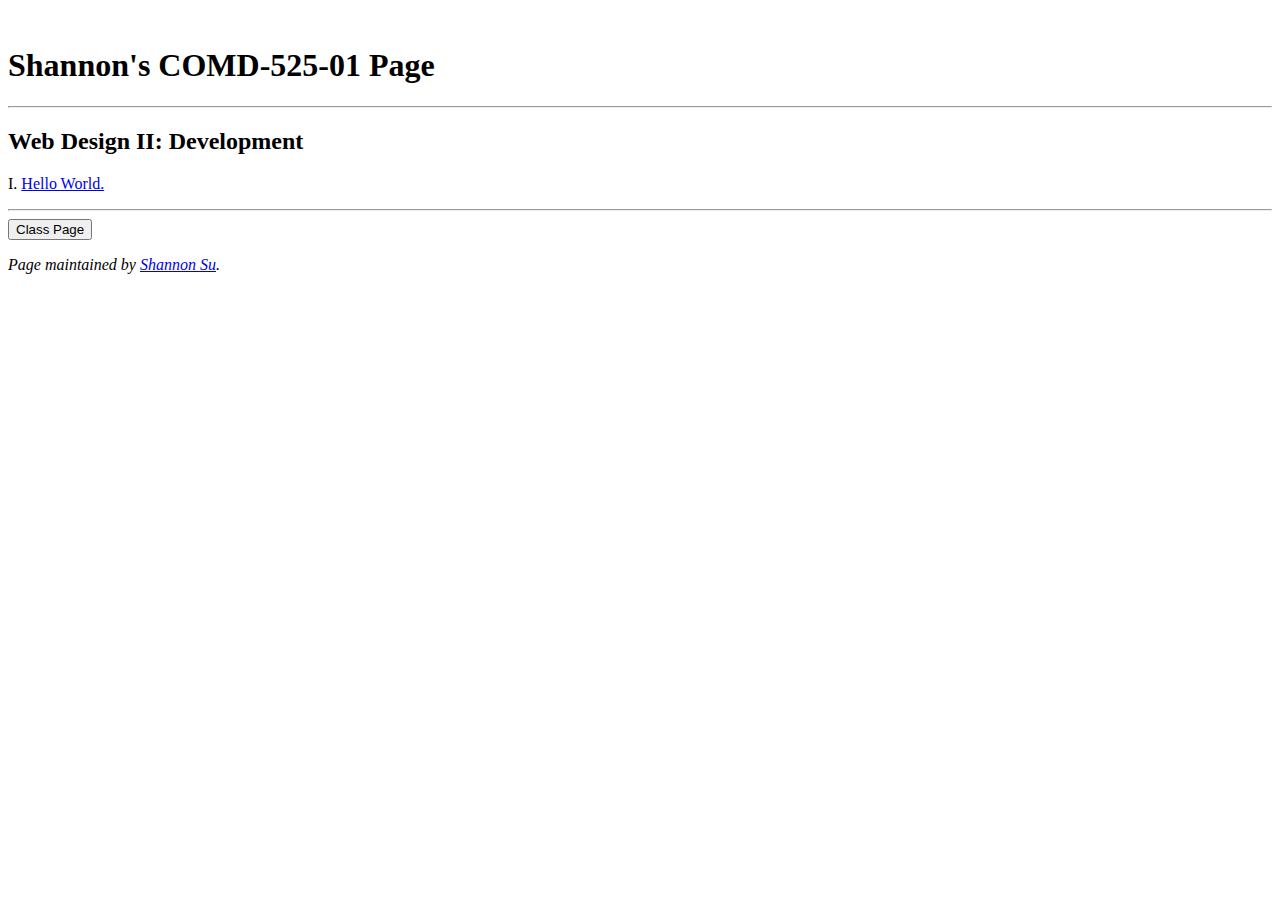
==== index.html @ 23a6f6a3 "creation of hello world project" ====
<html>
    <head>
        <title>Shannon's COMD-525-01 Page</title>
    </head>
    <body>
        <br>
        <h1>Shannon's COMD-525-01 Page</h1>
        <hr>
        <p><h2>Web Design II: Development</h2></p>
        <p>I. <a href="project1/project1.html">Hello World.</a></p>
        <hr>
        <form action="http://web2.ga">
            <input type="submit" value="Class Page">
        </form>
        <address>
            Page maintained by <a href="ssux@pratt.edu">Shannon Su</a>.
        </address>
    </body>
</html>
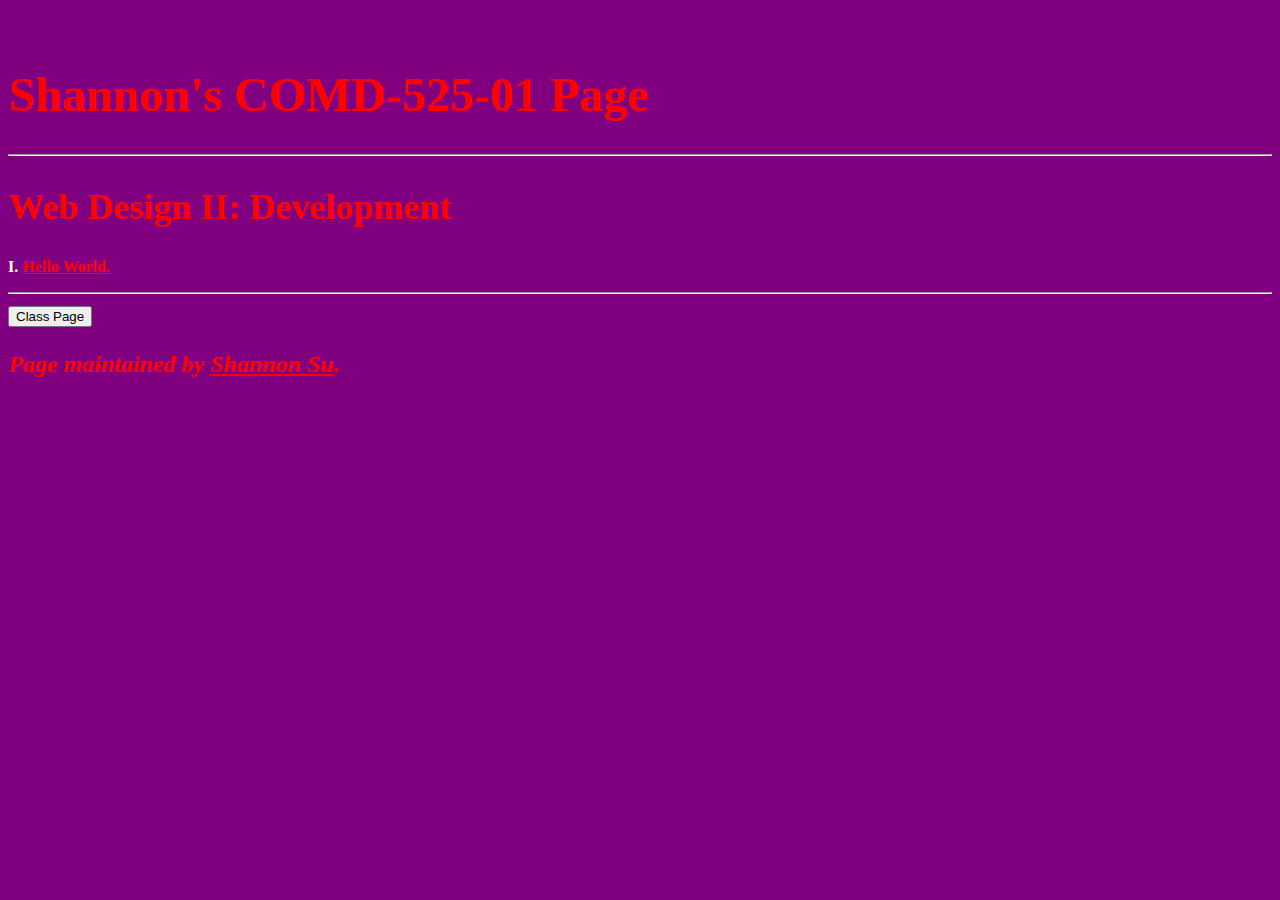
==== commit b3313695: "adding class page css" ====
--- a/index.html
+++ b/index.html
@@ -1,6 +1,7 @@
 <html>
     <head>
         <title>Shannon's COMD-525-01 Page</title>
+        <link href="styles.css" rel="stylesheet" type="text/css">
     </head>
     <body>
         <br>
--- a/styles.css
+++ b/styles.css
@@ -0,0 +1,15 @@
+body {
+    background-color: purple;
+    font-size: 24px;
+    font-family: georgia, times, serif;
+    font-weight: bolder;
+    color: red;
+}
+/*remember to view the class page guide*/
+p {
+    font-size: 16px;
+    color: white;
+}
+a {
+    color: red; 
+}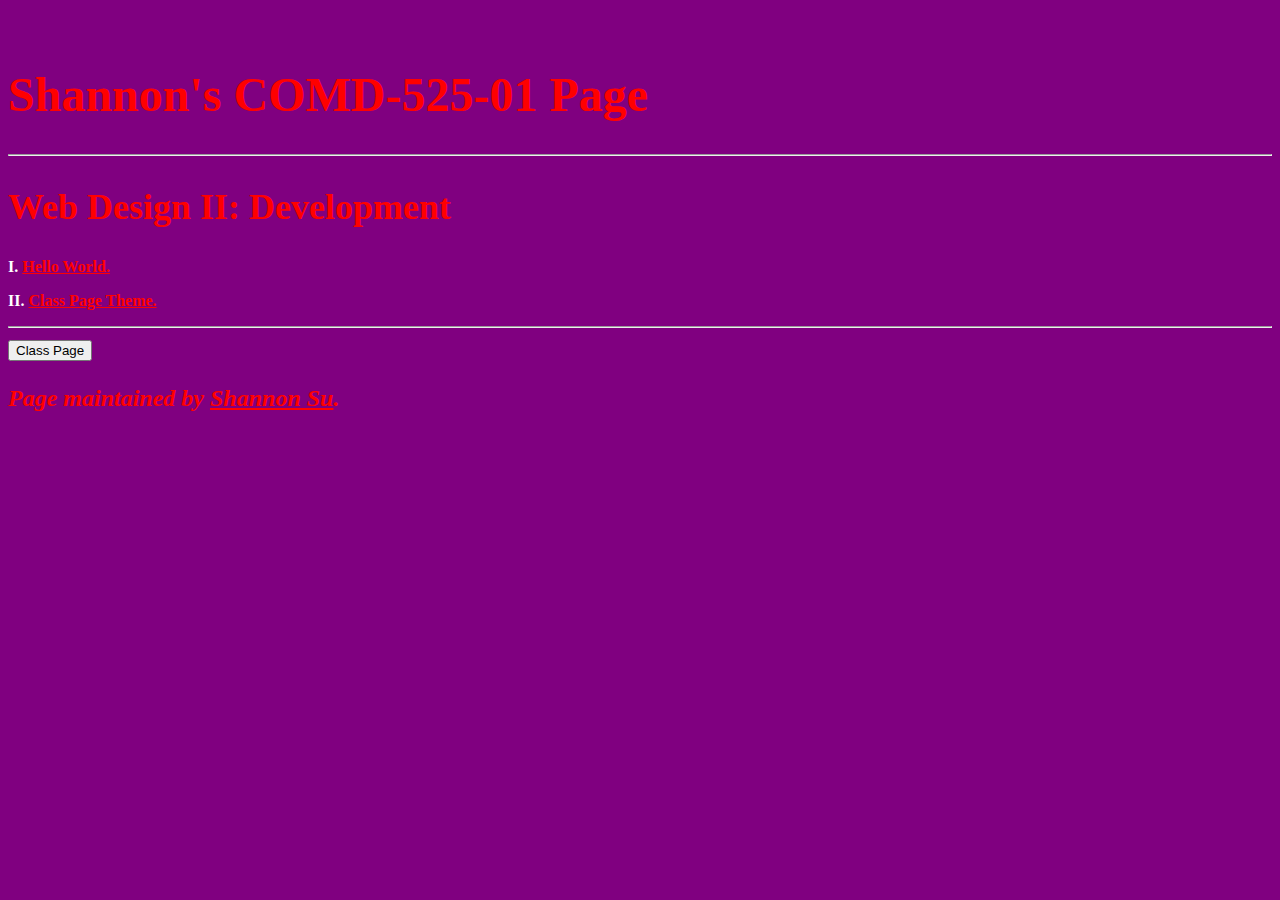
==== commit 6d18d3c9: "add class page link" ====
--- a/index.html
+++ b/index.html
@@ -9,6 +9,7 @@
         <hr>
         <p><h2>Web Design II: Development</h2></p>
         <p>I. <a href="project1/project1.html">Hello World.</a></p>
+        <p>II. <a href="classpage/styles.css">Class Page Theme.</a></p>
         <hr>
         <form action="http://web2.ga">
             <input type="submit" value="Class Page">
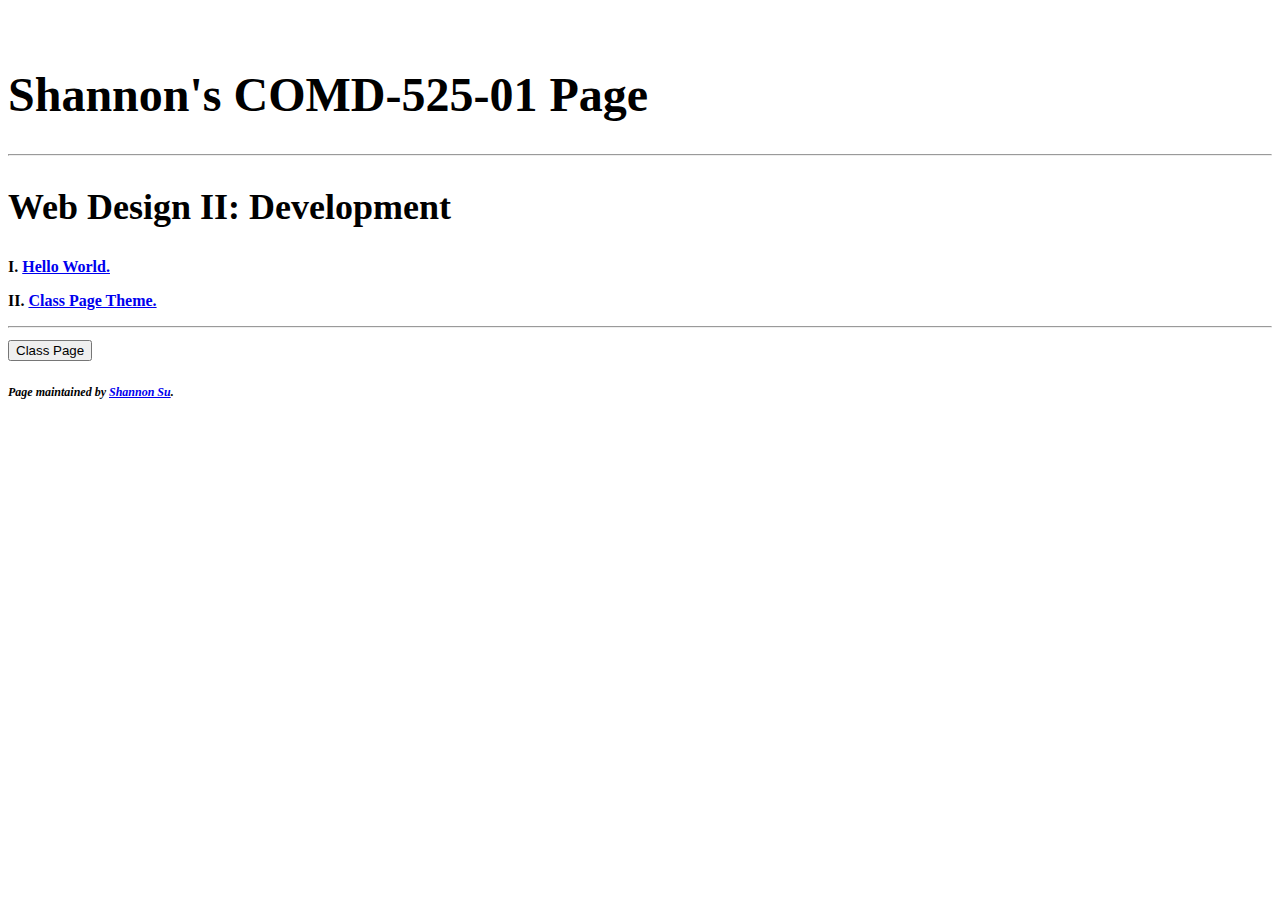
==== commit ee68518f: "update index with class page" ====
--- a/index.html
+++ b/index.html
@@ -9,7 +9,7 @@
         <hr>
         <p><h2>Web Design II: Development</h2></p>
         <p>I. <a href="project1/project1.html">Hello World.</a></p>
-        <p>II. <a href="classpage/styles.css">Class Page Theme.</a></p>
+        <p>II. <a href="classpage/index.html">Class Page Theme.</a></p>
         <hr>
         <form action="http://web2.ga">
             <input type="submit" value="Class Page">
--- a/styles.css
+++ b/styles.css
@@ -1,15 +1,14 @@
 body {
-    background-color: purple;
+
     font-size: 24px;
     font-family: georgia, times, serif;
     font-weight: bolder;
-    color: red;
+
 }
 /*remember to view the class page guide*/
 p {
     font-size: 16px;
-    color: white;
 }
-a {
-    color: red; 
+address {
+    font-size: 12px;
 }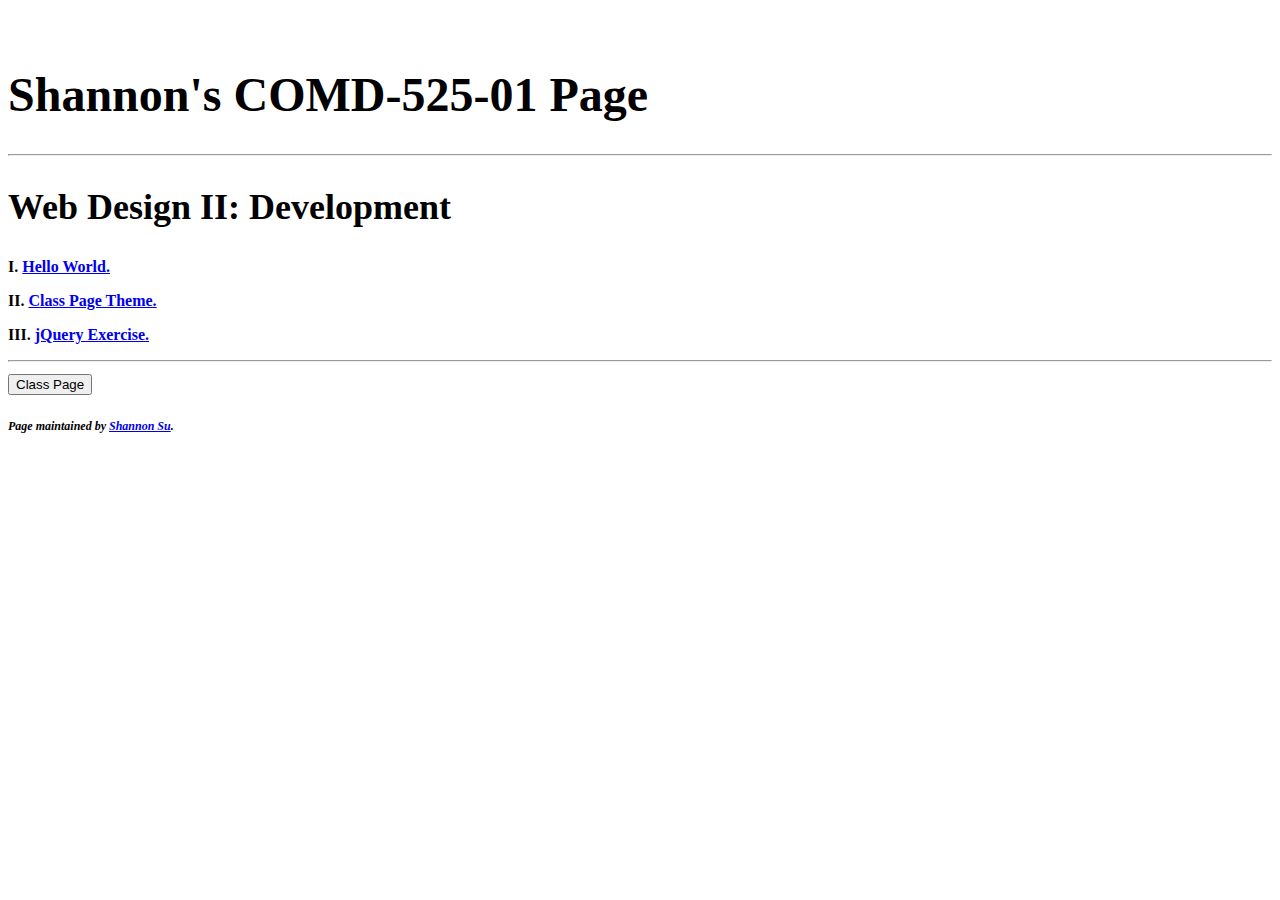
==== commit 40d8da37: "add jquery to index" ====
--- a/index.html
+++ b/index.html
@@ -10,6 +10,7 @@
         <p><h2>Web Design II: Development</h2></p>
         <p>I. <a href="project1/project1.html">Hello World.</a></p>
         <p>II. <a href="classpage/index.html">Class Page Theme.</a></p>
+        <p>III. <a href="jquery_exercise/index.html">jQuery Exercise.</a></p>
         <hr>
         <form action="http://web2.ga">
             <input type="submit" value="Class Page">
--- a/styles.css
+++ b/styles.css
@@ -11,4 +11,14 @@
 }
 address {
     font-size: 12px;
+}
+
+.triangle {
+    background-color: red;
+    width: 0;
+    border: 40px;
+    border-bottom: 40px;
+    border-top: 40px;
+    border-right: 0
+    border-left: 0;
 }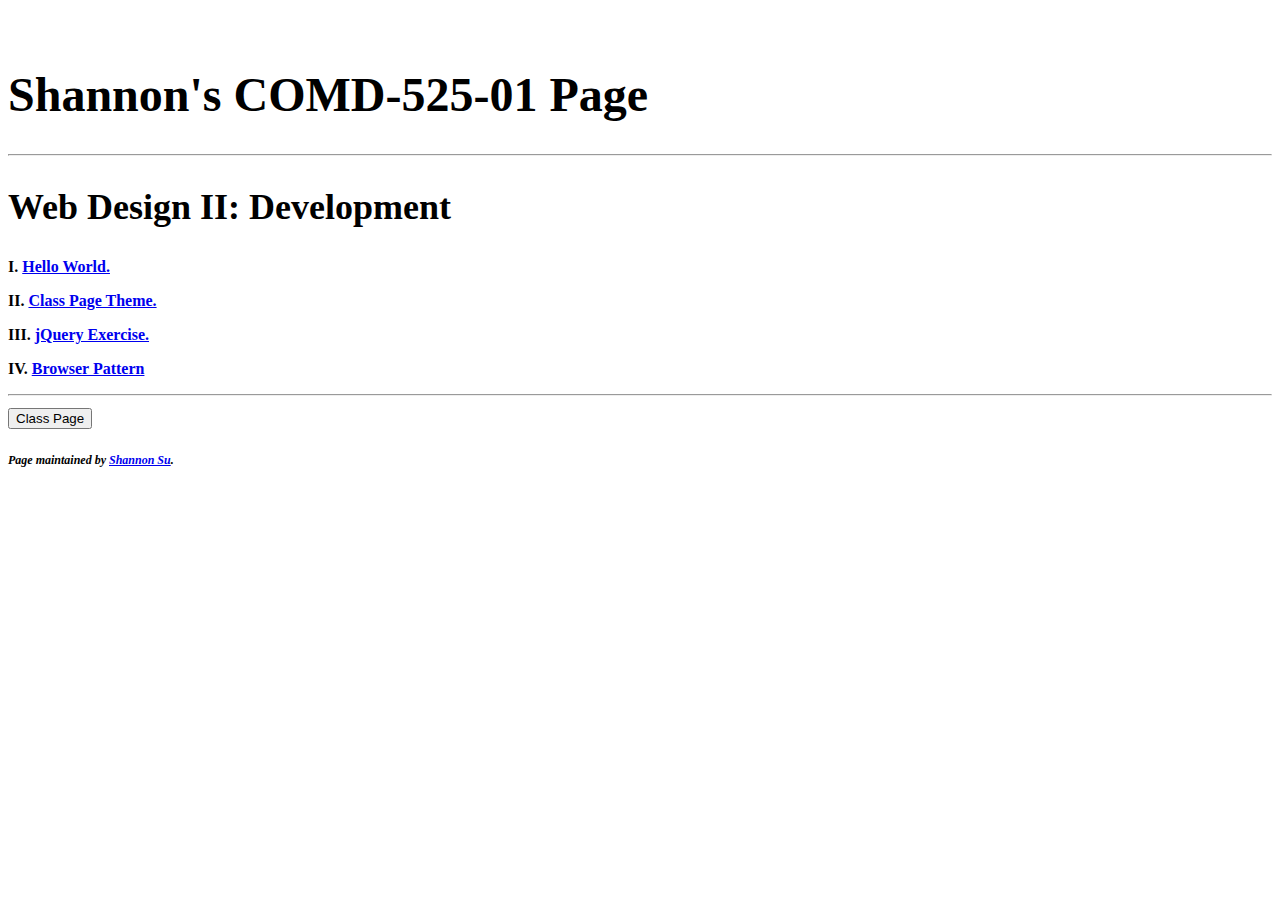
==== commit d3ec72ed: "update homepage" ====
--- a/index.html
+++ b/index.html
@@ -11,6 +11,7 @@
         <p>I. <a href="project1/project1.html">Hello World.</a></p>
         <p>II. <a href="classpage/index.html">Class Page Theme.</a></p>
         <p>III. <a href="jquery_exercise/index.html">jQuery Exercise.</a></p>
+        <p>IV. <a href="Pattern/index.html">Browser Pattern</a></p>
         <hr>
         <form action="http://web2.ga">
             <input type="submit" value="Class Page">
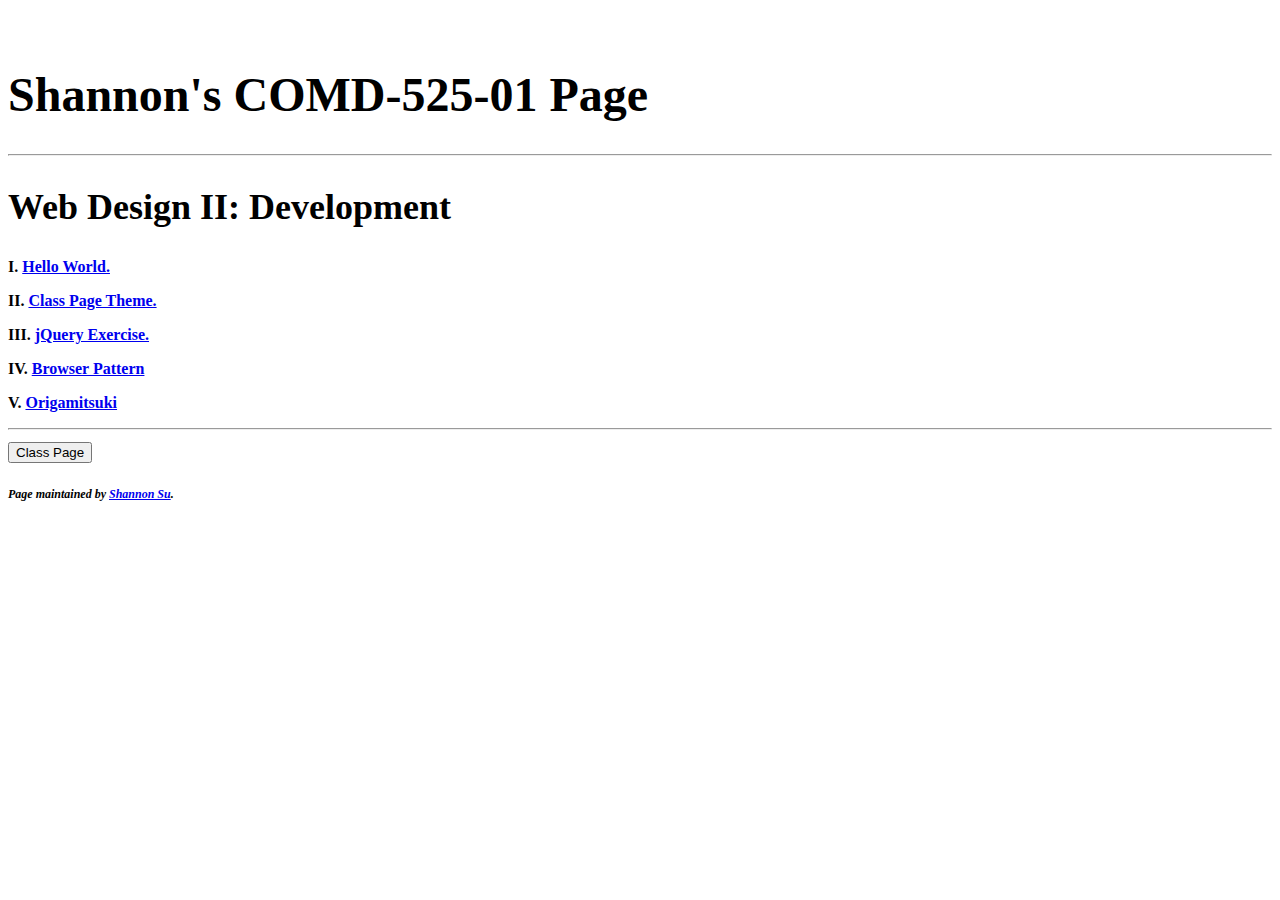
==== commit 016f3b44: "add catalogue to index" ====
--- a/index.html
+++ b/index.html
@@ -12,6 +12,7 @@
         <p>II. <a href="classpage/index.html">Class Page Theme.</a></p>
         <p>III. <a href="jquery_exercise/index.html">jQuery Exercise.</a></p>
         <p>IV. <a href="Pattern/index.html">Browser Pattern</a></p>
+        <p>V. <a href="catalogue/index.html">Origamitsuki</a></p>
         <hr>
         <form action="http://web2.ga">
             <input type="submit" value="Class Page">
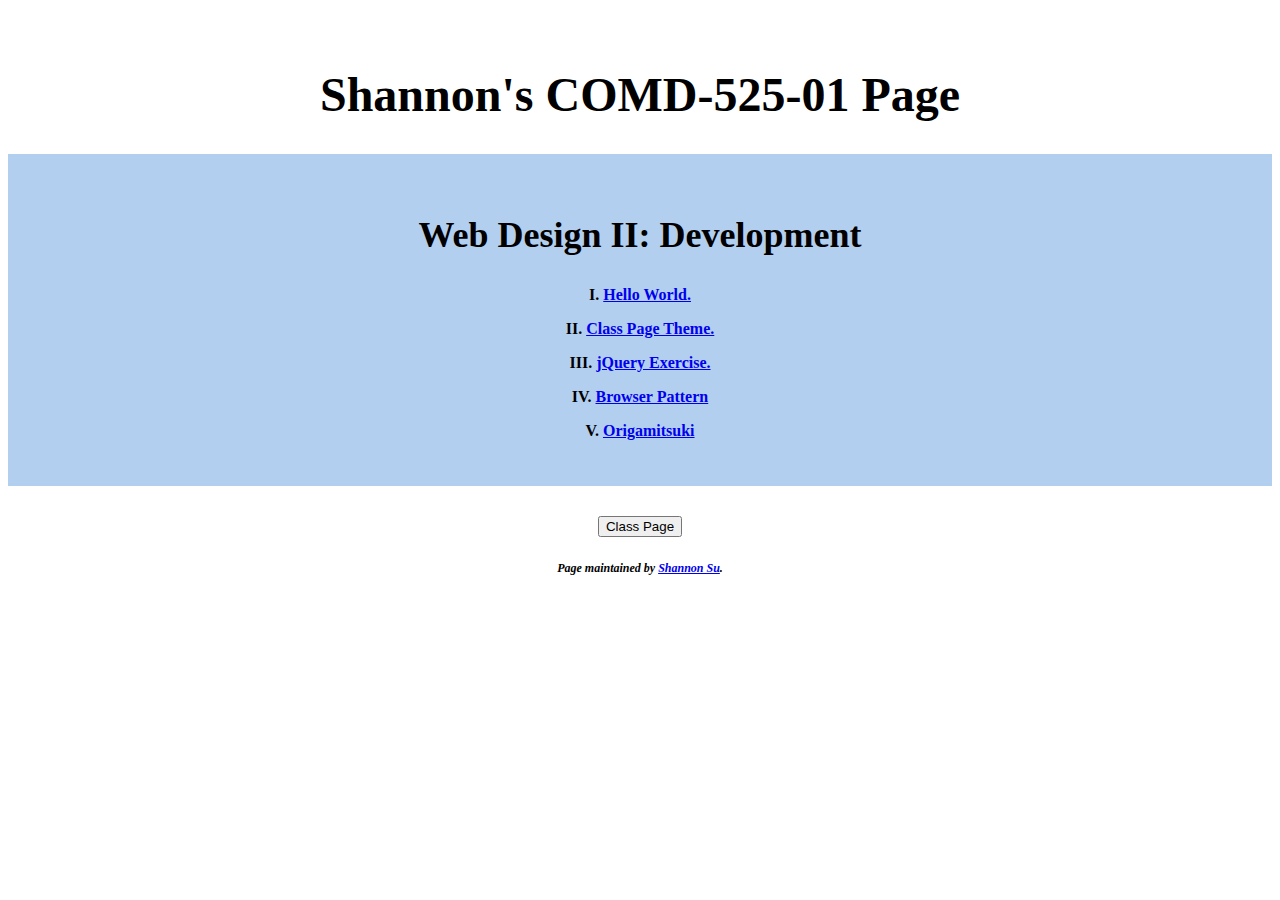
==== commit 107c88b4: "update" ====
--- a/index.html
+++ b/index.html
@@ -6,14 +6,14 @@
     <body>
         <br>
         <h1>Shannon's COMD-525-01 Page</h1>
-        <hr>
-        <p><h2>Web Design II: Development</h2></p>
-        <p>I. <a href="project1/project1.html">Hello World.</a></p>
-        <p>II. <a href="classpage/index.html">Class Page Theme.</a></p>
-        <p>III. <a href="jquery_exercise/index.html">jQuery Exercise.</a></p>
-        <p>IV. <a href="Pattern/index.html">Browser Pattern</a></p>
-        <p>V. <a href="catalogue/index.html">Origamitsuki</a></p>
-        <hr>
+        <div class="projects">
+            <p><h2>Web Design II: Development</h2></p>
+            <p>I. <a href="project1/project1.html">Hello World.</a></p>
+            <p>II. <a href="classpage/index.html">Class Page Theme.</a></p>
+            <p>III. <a href="jquery_exercise/index.html">jQuery Exercise.</a></p>
+            <p>IV. <a href="Pattern/index.html">Browser Pattern</a></p>
+            <p>V. <a href="catalogue/index.html">Origamitsuki</a></p>
+        </div>
         <form action="http://web2.ga">
             <input type="submit" value="Class Page">
         </form>
--- a/styles.css
+++ b/styles.css
@@ -3,6 +3,7 @@
     font-size: 24px;
     font-family: georgia, times, serif;
     font-weight: bolder;
+    text-align: center;
 
 }
 /*remember to view the class page guide*/
@@ -13,6 +14,11 @@
     font-size: 12px;
 }
 
+.projects {
+    background-color: #b3cfef;
+    padding: 30px;
+}
+
 .triangle {
     background-color: red;
     width: 0;
@@ -21,4 +27,12 @@
     border-top: 40px;
     border-right: 0
     border-left: 0;
+}
+
+form {
+    padding: 30px 0px 0px 0px;
+}
+
+.submit {
+    background-color: #b3cfef;
 }